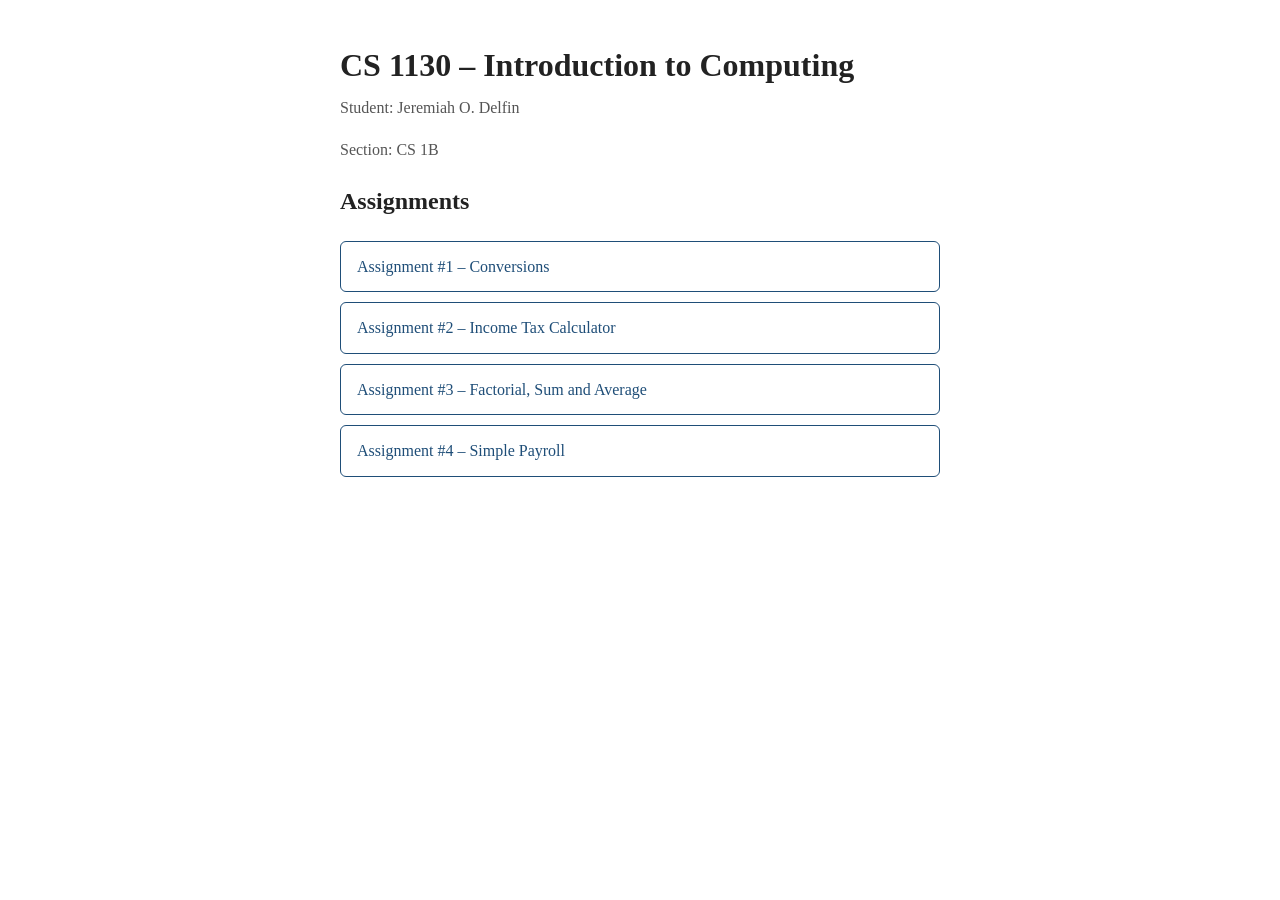
==== index.html @ ed8e5bb7 "Main page" ====
<!DOCTYPE html>
<html lang="en">
<head>
  <meta charset="UTF-8">
  <meta name="viewport" content="width=device-width, initial-scale=1">
  <title>CS 1130 Assignments</title>
  <style>
    body { font-family: Georgia, serif; max-width: 600px; margin: 40px auto; padding: 0 16px; color: #222; line-height: 1.6; }
    h1 { margin-bottom: 0; }
    .sub { color: #555; margin-top: 4px; }
    ul { list-style: none; padding: 0; }
    li { margin: 10px 0; }
    a { display: block; padding: 12px 16px; border: 1px solid #1f4e78; border-radius: 6px; color: #1f4e78; text-decoration: none; }
    a:hover, a:focus { background: #1f4e78; color: #fff; }
  </style>
</head>
<body>
  <h1>CS 1130 – Introduction to Computing</h1>
  <p class="sub">Student: Jeremiah O. Delfin</p>
  <p class="sub">Section: CS 1B</p>

  <h2>Assignments</h2>
  <ul>
    <li><a href="assignment1.html">Assignment #1 – Conversions</a></li>
    <li><a href="assignment2.html">Assignment #2 – Income Tax Calculator</a></li>
    <li><a href="assignment3.html">Assignment #3 – Factorial, Sum and Average</a></li>
    <li><a href="assignment4.html">Assignment #4 – Simple Payroll</a></li>
  </ul>
</body>
</html>
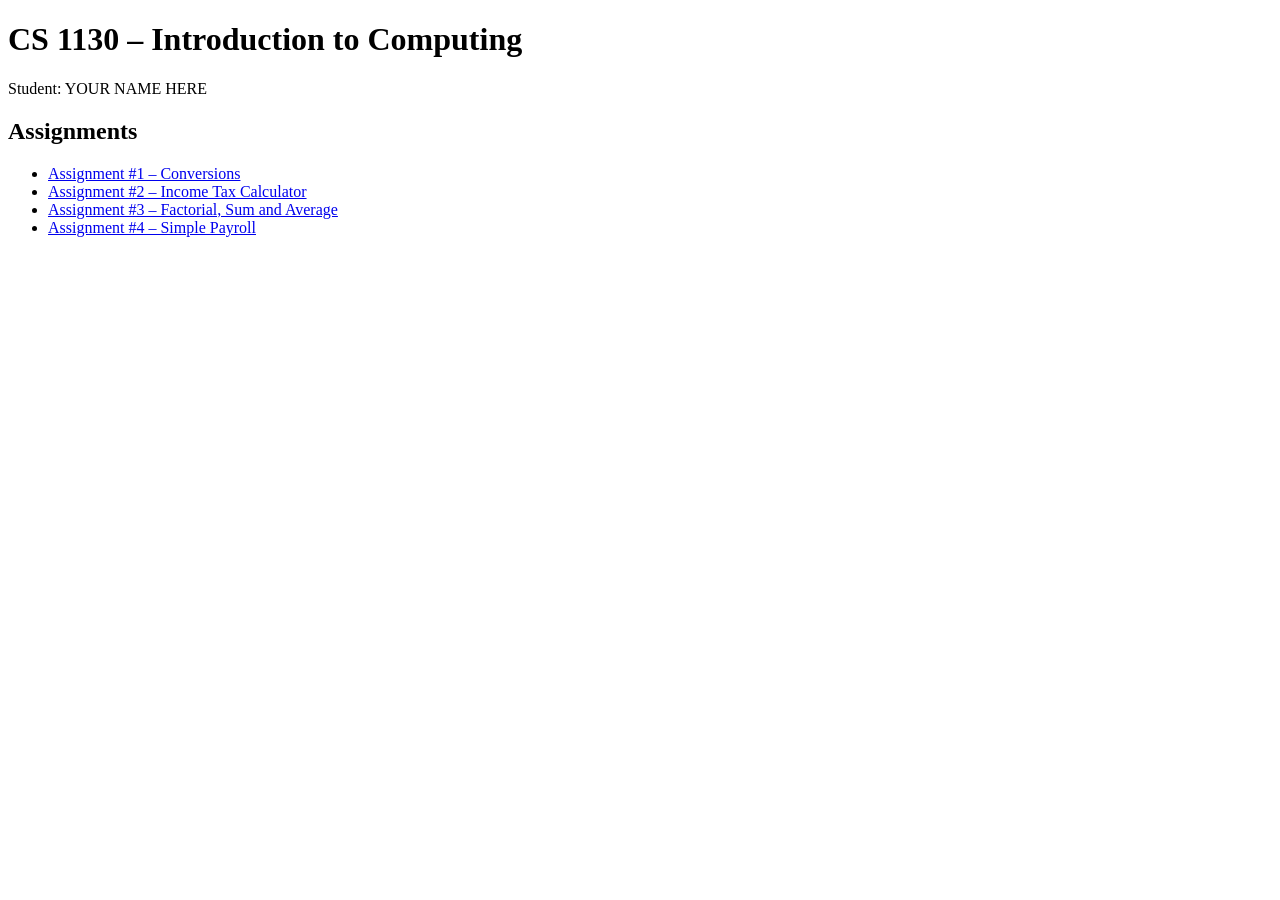
==== commit ba4d5670: "Refactor index.html to use external stylesheet Removed inline styles and added a link to an external" ====
--- a/index.html
+++ b/index.html
@@ -4,23 +4,14 @@
   <meta charset="UTF-8">
   <meta name="viewport" content="width=device-width, initial-scale=1">
   <title>CS 1130 Assignments</title>
-  <style>
-    body { font-family: Georgia, serif; max-width: 600px; margin: 40px auto; padding: 0 16px; color: #222; line-height: 1.6; }
-    h1 { margin-bottom: 0; }
-    .sub { color: #555; margin-top: 4px; }
-    ul { list-style: none; padding: 0; }
-    li { margin: 10px 0; }
-    a { display: block; padding: 12px 16px; border: 1px solid #1f4e78; border-radius: 6px; color: #1f4e78; text-decoration: none; }
-    a:hover, a:focus { background: #1f4e78; color: #fff; }
-  </style>
+  <link rel="stylesheet" href="style.css">
 </head>
 <body>
   <h1>CS 1130 – Introduction to Computing</h1>
-  <p class="sub">Student: Jeremiah O. Delfin</p>
-  <p class="sub">Section: CS 1B</p>
+  <p class="sub">Student: YOUR NAME HERE</p>
 
   <h2>Assignments</h2>
-  <ul>
+  <ul class="menu">
     <li><a href="assignment1.html">Assignment #1 – Conversions</a></li>
     <li><a href="assignment2.html">Assignment #2 – Income Tax Calculator</a></li>
     <li><a href="assignment3.html">Assignment #3 – Factorial, Sum and Average</a></li>
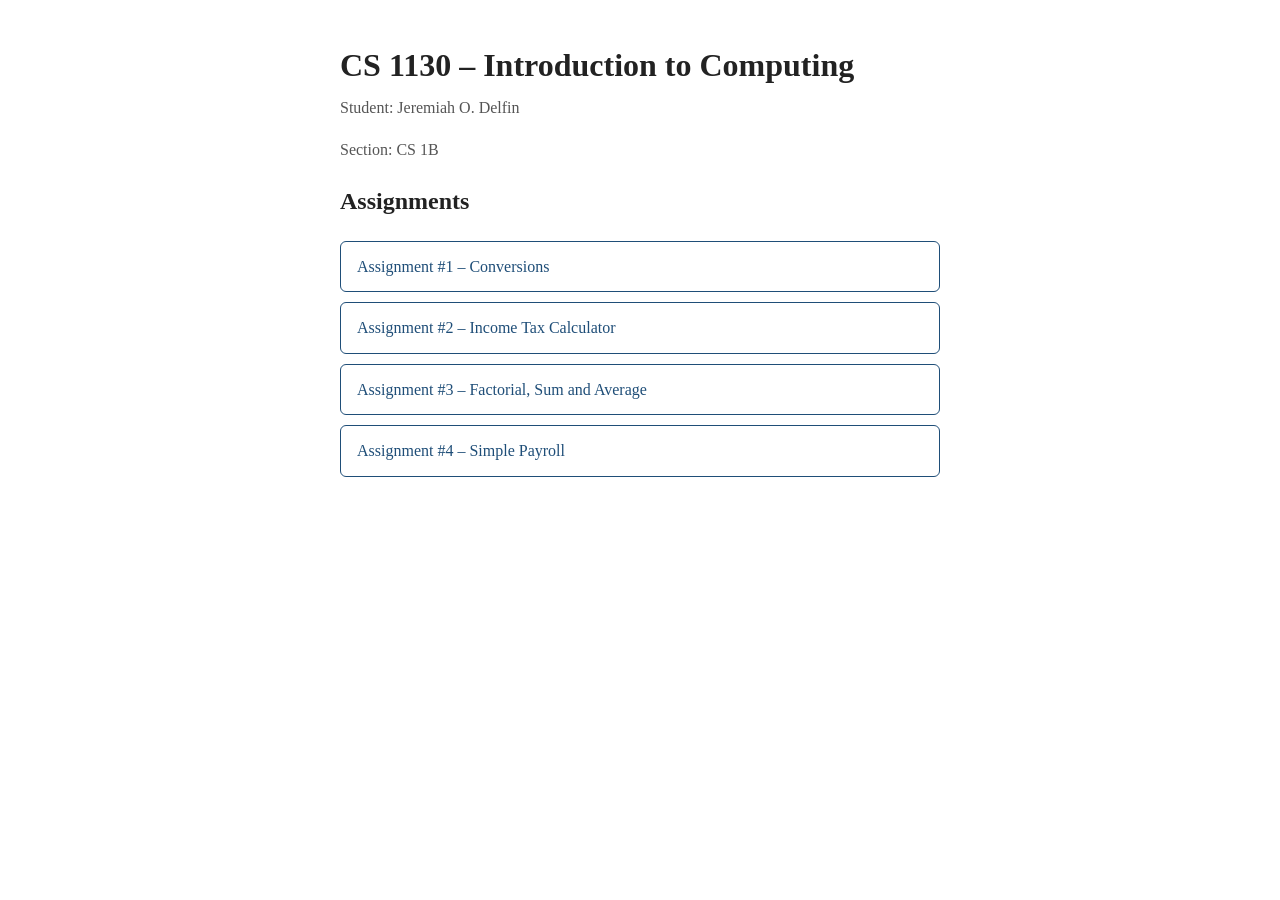
==== commit a80fb963: "Update index.html" ====
--- a/index.html
+++ b/index.html
@@ -8,8 +8,9 @@
 </head>
 <body>
   <h1>CS 1130 – Introduction to Computing</h1>
-  <p class="sub">Student: YOUR NAME HERE</p>
-
+  <p class="sub">Student: Jeremiah O. Delfin</p>
+  <p class="sub">Section: CS 1B</p>
+  
   <h2>Assignments</h2>
   <ul class="menu">
     <li><a href="assignment1.html">Assignment #1 – Conversions</a></li>
--- a/style.css
+++ b/style.css
@@ -0,0 +1,44 @@
+body {
+  font-family: Georgia, serif;
+  max-width: 600px;
+  margin: 40px auto;
+  padding: 0 16px;
+  color: #222;
+  line-height: 1.6;
+}
+
+h1 { margin-bottom: 0; }
+.sub { color: #555; margin-top: 4px; }
+
+/* Home page menu links (only inside the list with class "menu") */
+.menu { list-style: none; padding: 0; }
+.menu li { margin: 10px 0; }
+.menu a {
+  display: block;
+  padding: 12px 16px;
+  border: 1px solid #1f4e78;
+  border-radius: 6px;
+  color: #1f4e78;
+  text-decoration: none;
+}
+.menu a:hover, .menu a:focus { background: #1f4e78; color: #fff; }
+
+/* Boxes, inputs and buttons used by the assignment pages */
+.box { border: 1px solid #ccc; border-radius: 6px; padding: 12px 16px; margin: 16px 0; }
+label { display: block; margin-top: 8px; }
+input { padding: 6px; width: 180px; }
+button { padding: 6px 12px; margin-top: 8px; cursor: pointer; }
+
+/* Messages */
+.result { font-weight: bold; color: #1f4e78; margin: 6px 0; }
+.error { color: #b00020; font-weight: bold; }
+.note { font-size: 0.9em; color: #555; }
+
+/* Result tables (Assignments 2 and 4) */
+table { border-collapse: collapse; width: 100%; }
+td { padding: 6px 8px; border-bottom: 1px solid #ddd; }
+td:last-child { text-align: right; }
+.total td { font-weight: bold; color: #1f4e78; border-top: 2px solid #1f4e78; }
+
+/* These boxes stay hidden until the JavaScript shows them */
+#resultBox, #payslip { display: none; }
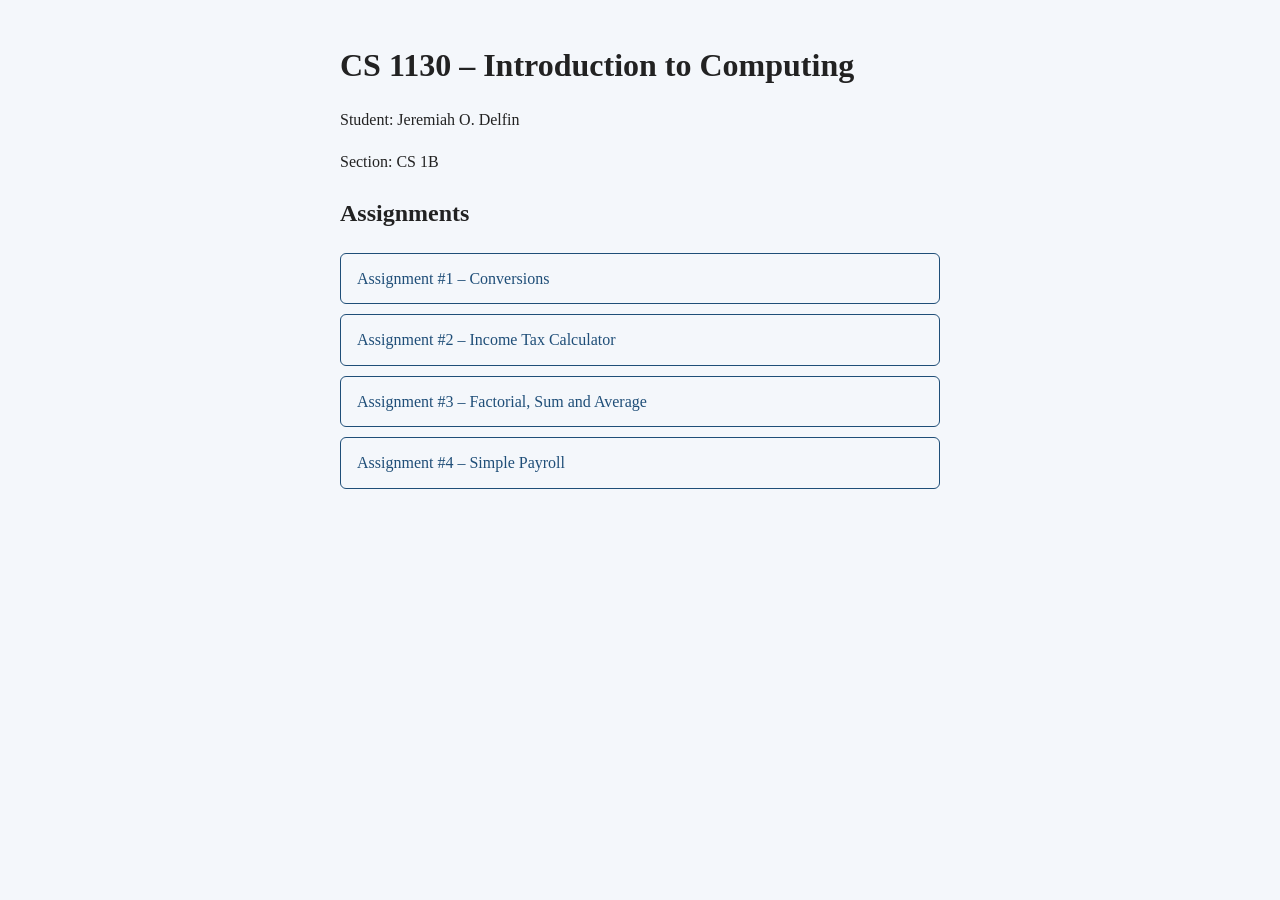
==== commit 51da05d9: "Update student and section display in index.html" ====
--- a/index.html
+++ b/index.html
@@ -7,9 +7,11 @@
   <link rel="stylesheet" href="style.css">
 </head>
 <body>
+  <header class="hero">
   <h1>CS 1130 – Introduction to Computing</h1>
-  <p class="sub">Student: Jeremiah O. Delfin</p>
-  <p class="sub">Section: CS 1B</p>
+  <p>Student: Jeremiah O. Delfin</p>
+  <p>Section: CS 1B</p>
+  </header>
   
   <h2>Assignments</h2>
   <ul class="menu">
--- a/style.css
+++ b/style.css
@@ -1,3 +1,12 @@
+:root {
+  --accent: #1f4e78;   /* main color of the site */
+  --bg: #f4f7fb;       /* page background */
+  --card: #ffffff;     /* box background */
+}
+
+body { background: var(--bg); }
+.box { background: var(--card); box-shadow: 0 2px 6px rgba(0,0,0,0.08); }
+
 body {
   font-family: Georgia, serif;
   max-width: 600px;
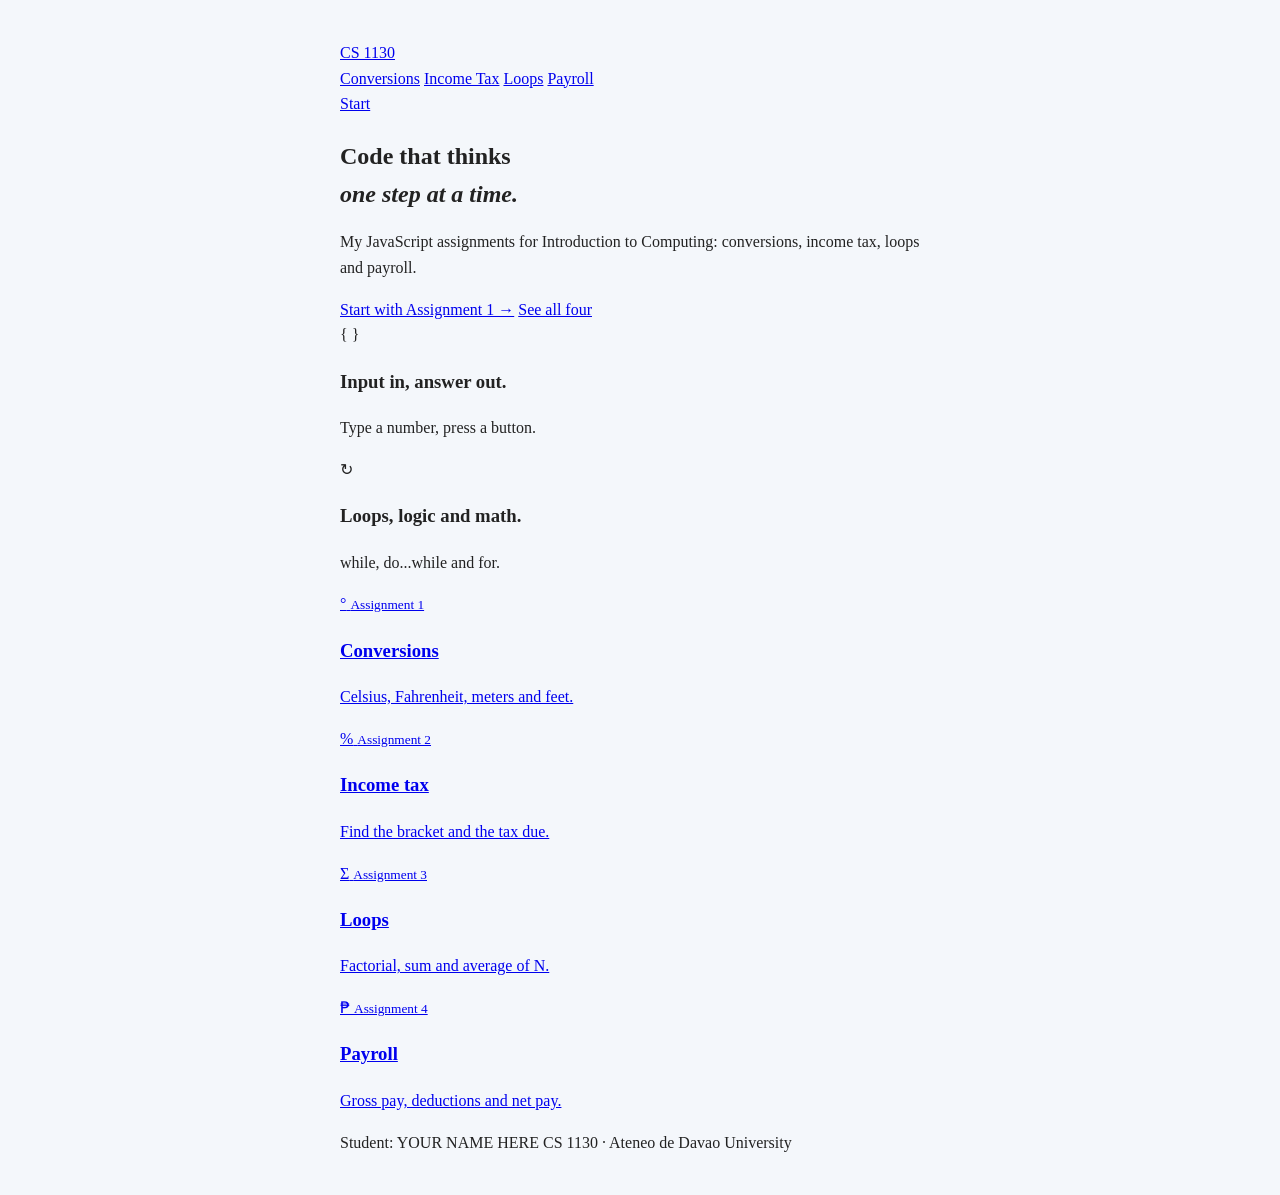
==== commit 79630a3a: "Update index.html" ====
--- a/index.html
+++ b/index.html
@@ -7,18 +7,71 @@
   <link rel="stylesheet" href="style.css">
 </head>
 <body>
-  <header class="hero">
-  <h1>CS 1130 – Introduction to Computing</h1>
-  <p>Student: Jeremiah O. Delfin</p>
-  <p>Section: CS 1B</p>
-  </header>
-  
-  <h2>Assignments</h2>
-  <ul class="menu">
-    <li><a href="assignment1.html">Assignment #1 – Conversions</a></li>
-    <li><a href="assignment2.html">Assignment #2 – Income Tax Calculator</a></li>
-    <li><a href="assignment3.html">Assignment #3 – Factorial, Sum and Average</a></li>
-    <li><a href="assignment4.html">Assignment #4 – Simple Payroll</a></li>
-  </ul>
+  <div class="wrap">
+    <header class="topbar">
+      <a class="brand" href="index.html">CS 1130</a>
+      <nav class="pill">
+        <a href="assignment1.html">Conversions</a>
+        <a href="assignment2.html">Income Tax</a>
+        <a href="assignment3.html">Loops</a>
+        <a href="assignment4.html">Payroll</a>
+      </nav>
+      <a class="btn dark" href="assignment1.html">Start</a>
+    </header>
+
+    <main>
+      <section class="hero">
+        <h1>Code that thinks<br><em>one step at a time.</em></h1>
+        <p class="lead">My JavaScript assignments for Introduction to Computing: conversions, income tax, loops and payroll.</p>
+        <div class="actions">
+          <a class="btn dark" href="assignment1.html">Start with Assignment 1 &rarr;</a>
+          <a class="btn light" href="#assignments">See all four</a>
+        </div>
+
+        <div class="float left">
+          <span class="icon">{ }</span>
+          <h3>Input in, answer out.</h3>
+          <p>Type a number, press a button.</p>
+        </div>
+        <div class="float right c3">
+          <span class="icon">&#8635;</span>
+          <h3>Loops, logic and math.</h3>
+          <p>while, do...while and for.</p>
+        </div>
+      </section>
+
+      <section class="cards" id="assignments">
+        <a class="card c1" href="assignment1.html">
+          <span class="icon">&deg;</span>
+          <small>Assignment 1</small>
+          <h3>Conversions</h3>
+          <p>Celsius, Fahrenheit, meters and feet.</p>
+        </a>
+        <a class="card c2" href="assignment2.html">
+          <span class="icon">%</span>
+          <small>Assignment 2</small>
+          <h3>Income tax</h3>
+          <p>Find the bracket and the tax due.</p>
+        </a>
+        <a class="card c3" href="assignment3.html">
+          <span class="icon">&Sigma;</span>
+          <small>Assignment 3</small>
+          <h3>Loops</h3>
+          <p>Factorial, sum and average of N.</p>
+        </a>
+        <a class="card c4" href="assignment4.html">
+          <span class="icon">&#8369;</span>
+          <small>Assignment 4</small>
+          <h3>Payroll</h3>
+          <p>Gross pay, deductions and net pay.</p>
+        </a>
+      </section>
+    </main>
+
+    <footer class="foot">
+      <span>Student: YOUR NAME HERE</span>
+      <span>CS 1130 &middot; Ateneo de Davao University</span>
+    </footer>
+  </div>
 </body>
 </html>
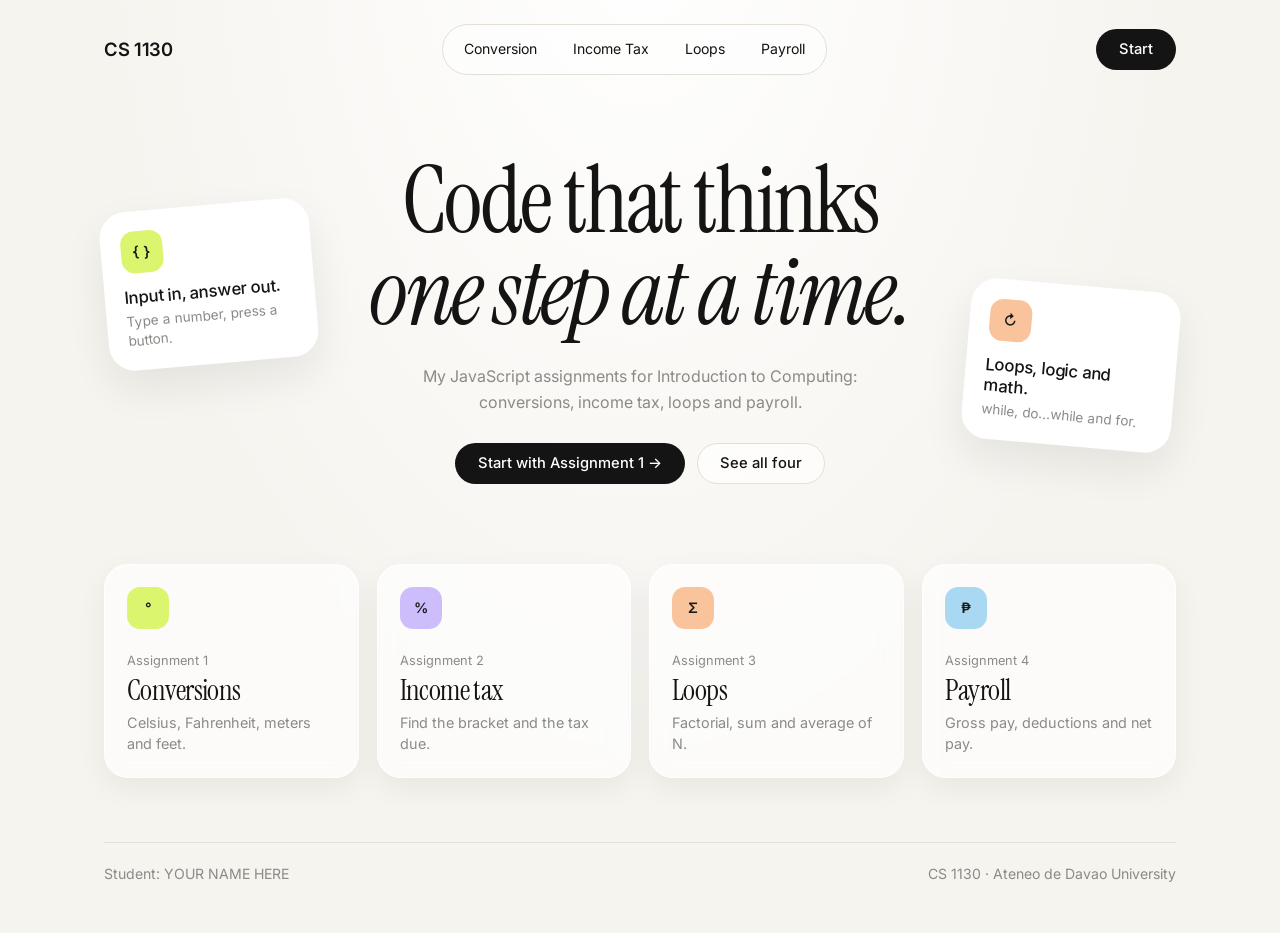
==== commit 71191584: "Update index.html" ====
--- a/index.html
+++ b/index.html
@@ -11,7 +11,7 @@
     <header class="topbar">
       <a class="brand" href="index.html">CS 1130</a>
       <nav class="pill">
-        <a href="assignment1.html">Conversions</a>
+        <a href="assignment1.html">Conversion</a>
         <a href="assignment2.html">Income Tax</a>
         <a href="assignment3.html">Loops</a>
         <a href="assignment4.html">Payroll</a>
--- a/style.css
+++ b/style.css
@@ -1,53 +1,376 @@
+@import url('https://fonts.googleapis.com/css2?family=Instrument+Serif:ital@0;1&family=Inter:wght@400;500;600&display=swap');
+
 :root {
-  --accent: #1f4e78;   /* main color of the site */
-  --bg: #f4f7fb;       /* page background */
-  --card: #ffffff;     /* box background */
-}
-
-body { background: var(--bg); }
-.box { background: var(--card); box-shadow: 0 2px 6px rgba(0,0,0,0.08); }
+  --bg: #f6f4ef;
+  --ink: #141414;
+  --muted: #8b8a86;
+  --line: #e3e0d8;
+  --tone: #dcf56f;
+}
+
+.p1, .c1 { --tone: #dcf56f; }
+.p2, .c2 { --tone: #cdbdfb; }
+.p3, .c3 { --tone: #f9c49b; }
+.p4, .c4 { --tone: #a9d9f2; }
+
+* { box-sizing: border-box; }
+
+html { scroll-behavior: smooth; }
 
 body {
-  font-family: Georgia, serif;
-  max-width: 600px;
-  margin: 40px auto;
-  padding: 0 16px;
-  color: #222;
+  margin: 0;
+  min-height: 100vh;
+  background: radial-gradient(ellipse at 50% -10%, #ffffff 0%, var(--bg) 60%);
+  color: var(--ink);
+  font-family: 'Inter', Arial, sans-serif;
   line-height: 1.6;
 }
 
-h1 { margin-bottom: 0; }
-.sub { color: #555; margin-top: 4px; }
-
-/* Home page menu links (only inside the list with class "menu") */
-.menu { list-style: none; padding: 0; }
-.menu li { margin: 10px 0; }
-.menu a {
+a:focus-visible, button:focus-visible {
+  outline: 2px solid var(--ink);
+  outline-offset: 3px;
+}
+
+.wrap {
+  max-width: 1120px;
+  margin: 0 auto;
+  padding: 24px 24px 48px;
+}
+
+.topbar {
+  display: flex;
+  align-items: center;
+  justify-content: space-between;
+  gap: 16px;
+}
+
+.brand {
+  font-weight: 600;
+  font-size: 1.15rem;
+  letter-spacing: -0.02em;
+  color: var(--ink);
+  text-decoration: none;
+}
+
+.pill {
+  display: flex;
+  gap: 4px;
+  padding: 5px;
+  border: 1px solid var(--line);
+  border-radius: 999px;
+  background: rgba(255, 255, 255, 0.6);
+}
+
+.pill a {
+  padding: 8px 16px;
+  border-radius: 999px;
+  color: var(--ink);
+  font-size: 0.88rem;
+  text-decoration: none;
+  white-space: nowrap;
+}
+
+.pill a:hover, .pill a.active { background: #ebe8e0; }
+
+.btn {
+  display: inline-flex;
+  align-items: center;
+  justify-content: center;
+  gap: 8px;
+  padding: 12px 22px;
+  border: 1px solid transparent;
+  border-radius: 999px;
+  font: 500 0.92rem/1 'Inter', Arial, sans-serif;
+  text-decoration: none;
+  cursor: pointer;
+  transition: transform 0.15s;
+}
+
+.btn:hover { transform: translateY(-2px); }
+.btn.dark { background: var(--ink); color: #ffffff; }
+.btn.light { background: rgba(255, 255, 255, 0.7); border-color: var(--line); color: var(--ink); }
+.btn.spaced { margin-top: 20px; }
+
+h1 {
+  margin: 0;
+  font-family: 'Instrument Serif', Georgia, serif;
+  font-weight: 400;
+  letter-spacing: -0.03em;
+  line-height: 1;
+}
+
+h1 em { font-style: italic; }
+
+.hero {
+  position: relative;
+  padding: 80px 0 24px;
+  text-align: center;
+}
+
+.hero h1 { font-size: clamp(3rem, 8vw, 5.8rem); }
+
+.lead {
+  max-width: 440px;
+  margin: 24px auto 28px;
+  color: var(--muted);
+}
+
+.actions {
+  display: flex;
+  flex-wrap: wrap;
+  justify-content: center;
+  gap: 12px;
+}
+
+.float {
+  position: absolute;
+  width: 210px;
+  padding: 20px;
+  border-radius: 26px;
+  background: #ffffff;
+  box-shadow: 0 18px 40px rgba(20, 20, 20, 0.08);
+  text-align: left;
+}
+
+.float.left { left: 0; top: 130px; transform: rotate(-5deg); }
+.float.right { right: 0; top: 210px; transform: rotate(5deg); }
+
+.float h3 {
+  margin: 14px 0 4px;
+  font-size: 1.05rem;
+  font-weight: 500;
+  line-height: 1.25;
+  letter-spacing: -0.01em;
+}
+
+.float p {
+  margin: 0;
+  color: var(--muted);
+  font-size: 0.85rem;
+  line-height: 1.4;
+}
+
+.icon {
+  display: inline-grid;
+  place-items: center;
+  width: 42px;
+  height: 42px;
+  border-radius: 13px;
+  background: var(--tone);
+  color: #1b1b1b;
+  font-size: 0.9rem;
+  font-weight: 600;
+}
+
+.cards {
+  display: grid;
+  grid-template-columns: repeat(4, 1fr);
+  gap: 18px;
+  margin-top: 56px;
+}
+
+.card {
   display: block;
+  padding: 22px;
+  border: 1px solid rgba(255, 255, 255, 0.9);
+  border-radius: 24px;
+  background: rgba(255, 255, 255, 0.65);
+  backdrop-filter: blur(10px);
+  box-shadow: 0 10px 30px rgba(20, 20, 20, 0.06);
+  color: inherit;
+  text-decoration: none;
+  transition: transform 0.2s, box-shadow 0.2s;
+}
+
+.card:hover {
+  transform: translateY(-4px);
+  box-shadow: 0 18px 40px rgba(20, 20, 20, 0.1);
+}
+
+.card small {
+  display: block;
+  margin-top: 22px;
+  color: var(--muted);
+  font-size: 0.8rem;
+}
+
+.card h3 {
+  margin: 4px 0 6px;
+  font-family: 'Instrument Serif', Georgia, serif;
+  font-size: 1.8rem;
+  font-weight: 400;
+  line-height: 1.1;
+  letter-spacing: -0.02em;
+}
+
+.card p {
+  margin: 0;
+  color: var(--muted);
+  font-size: 0.9rem;
+  line-height: 1.45;
+}
+
+.page-head {
+  padding: 64px 0 32px;
+  text-align: center;
+}
+
+.page-head h1 { font-size: clamp(2.6rem, 6vw, 4.4rem); }
+
+.page-head p {
+  max-width: 440px;
+  margin: 18px auto 0;
+  color: var(--muted);
+}
+
+.panel {
+  max-width: 640px;
+  margin: 20px auto;
+  padding: 28px;
+  border-radius: 28px;
+  background: #ffffff;
+  box-shadow: 0 18px 40px rgba(20, 20, 20, 0.06);
+}
+
+.panel h2 {
+  margin: 0;
+  font-size: 1.05rem;
+  font-weight: 500;
+  letter-spacing: -0.01em;
+}
+
+.panel-head {
+  display: flex;
+  align-items: center;
+  gap: 12px;
+  margin-bottom: 18px;
+}
+
+.grid2 {
+  display: grid;
+  grid-template-columns: repeat(2, 1fr);
+  gap: 18px;
+  max-width: 900px;
+  margin: 0 auto;
+}
+
+.grid2 .panel { max-width: none; margin: 0; }
+
+label {
+  display: block;
+  margin: 14px 0 6px;
+  color: var(--muted);
+  font-size: 0.85rem;
+}
+
+input {
+  width: 100%;
+  min-width: 0;
   padding: 12px 16px;
-  border: 1px solid #1f4e78;
-  border-radius: 6px;
-  color: #1f4e78;
-  text-decoration: none;
-}
-.menu a:hover, .menu a:focus { background: #1f4e78; color: #fff; }
-
-/* Boxes, inputs and buttons used by the assignment pages */
-.box { border: 1px solid #ccc; border-radius: 6px; padding: 12px 16px; margin: 16px 0; }
-label { display: block; margin-top: 8px; }
-input { padding: 6px; width: 180px; }
-button { padding: 6px 12px; margin-top: 8px; cursor: pointer; }
-
-/* Messages */
-.result { font-weight: bold; color: #1f4e78; margin: 6px 0; }
-.error { color: #b00020; font-weight: bold; }
-.note { font-size: 0.9em; color: #555; }
-
-/* Result tables (Assignments 2 and 4) */
-table { border-collapse: collapse; width: 100%; }
-td { padding: 6px 8px; border-bottom: 1px solid #ddd; }
-td:last-child { text-align: right; }
-.total td { font-weight: bold; color: #1f4e78; border-top: 2px solid #1f4e78; }
-
-/* These boxes stay hidden until the JavaScript shows them */
+  border: 1px solid var(--line);
+  border-radius: 14px;
+  background: #faf9f6;
+  color: var(--ink);
+  font: inherit;
+}
+
+input:focus {
+  outline: 2px solid var(--tone);
+  outline-offset: 1px;
+  border-color: #bdb9ad;
+}
+
+.row { display: flex; gap: 10px; }
+.row input { flex: 1; }
+
+.two {
+  display: grid;
+  grid-template-columns: 1fr 1fr;
+  gap: 12px;
+}
+
+.result {
+  margin: 16px 0 0;
+  font-family: 'Instrument Serif', Georgia, serif;
+  font-size: 1.5rem;
+  line-height: 1.25;
+  letter-spacing: -0.01em;
+}
+
+.error {
+  margin: 12px 0 0;
+  color: #b3261e;
+  font-size: 0.88rem;
+}
+
+.result:empty, .error:empty { display: none; }
+
+.muted {
+  margin: 4px 0 0;
+  color: var(--muted);
+  font-size: 0.88rem;
+}
+
+table {
+  width: 100%;
+  margin-top: 12px;
+  border-collapse: collapse;
+}
+
+td {
+  padding: 11px 0;
+  border-bottom: 1px solid var(--line);
+  font-size: 0.95rem;
+}
+
+td:last-child {
+  text-align: right;
+  font-variant-numeric: tabular-nums;
+}
+
+.total td {
+  padding-top: 18px;
+  border-top: 2px solid var(--ink);
+  border-bottom: 0;
+  font-family: 'Instrument Serif', Georgia, serif;
+  font-size: 1.6rem;
+}
+
 #resultBox, #payslip { display: none; }
+
+.foot {
+  display: flex;
+  flex-wrap: wrap;
+  justify-content: space-between;
+  gap: 8px;
+  margin-top: 64px;
+  padding-top: 20px;
+  border-top: 1px solid var(--line);
+  color: var(--muted);
+  font-size: 0.88rem;
+}
+
+@media (max-width: 1100px) {
+  .float { display: none; }
+}
+
+@media (max-width: 900px) {
+  .cards { grid-template-columns: repeat(2, 1fr); }
+  .grid2 { grid-template-columns: 1fr; }
+}
+
+@media (max-width: 720px) {
+  .brand, .topbar .btn { display: none; }
+  .topbar { justify-content: center; }
+  .pill { max-width: 100%; overflow-x: auto; }
+}
+
+@media (max-width: 560px) {
+  .cards { grid-template-columns: 1fr; }
+  .two { grid-template-columns: 1fr; }
+  .row { flex-direction: column; }
+}
+
+@media (prefers-reduced-motion: reduce) {
+  * { transition: none !important; }
+}
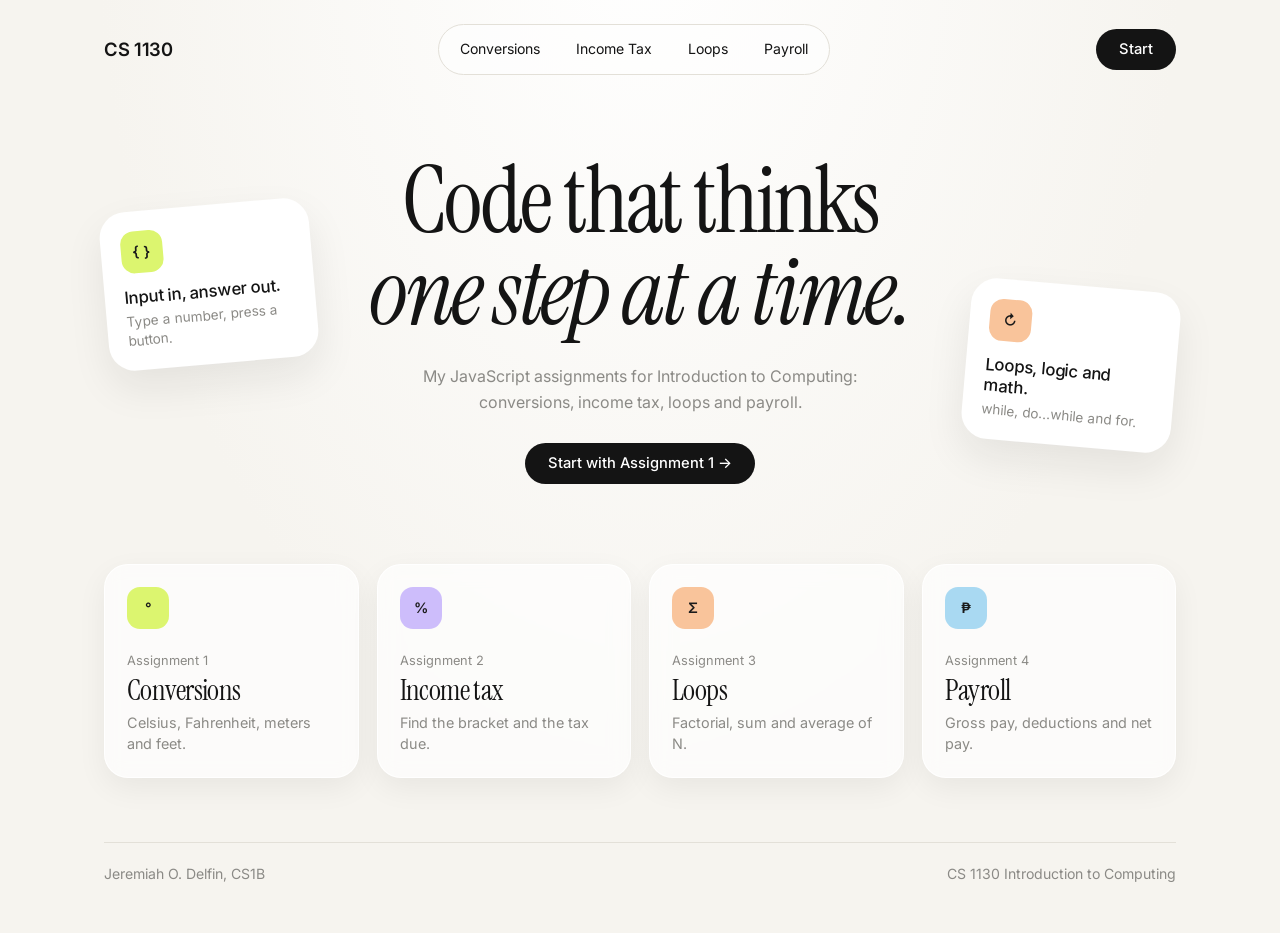
==== commit e521c3b0: "Update index.html" ====
--- a/index.html
+++ b/index.html
@@ -11,7 +11,7 @@
     <header class="topbar">
       <a class="brand" href="index.html">CS 1130</a>
       <nav class="pill">
-        <a href="assignment1.html">Conversion</a>
+        <a href="assignment1.html">Conversions</a>
         <a href="assignment2.html">Income Tax</a>
         <a href="assignment3.html">Loops</a>
         <a href="assignment4.html">Payroll</a>
@@ -25,7 +25,6 @@
         <p class="lead">My JavaScript assignments for Introduction to Computing: conversions, income tax, loops and payroll.</p>
         <div class="actions">
           <a class="btn dark" href="assignment1.html">Start with Assignment 1 &rarr;</a>
-          <a class="btn light" href="#assignments">See all four</a>
         </div>
 
         <div class="float left">
@@ -69,8 +68,8 @@
     </main>
 
     <footer class="foot">
-      <span>Student: YOUR NAME HERE</span>
-      <span>CS 1130 &middot; Ateneo de Davao University</span>
+      <span>Jeremiah O. Delfin, CS1B</span>
+      <span>CS 1130 Introduction to Computing</span>
     </footer>
   </div>
 </body>
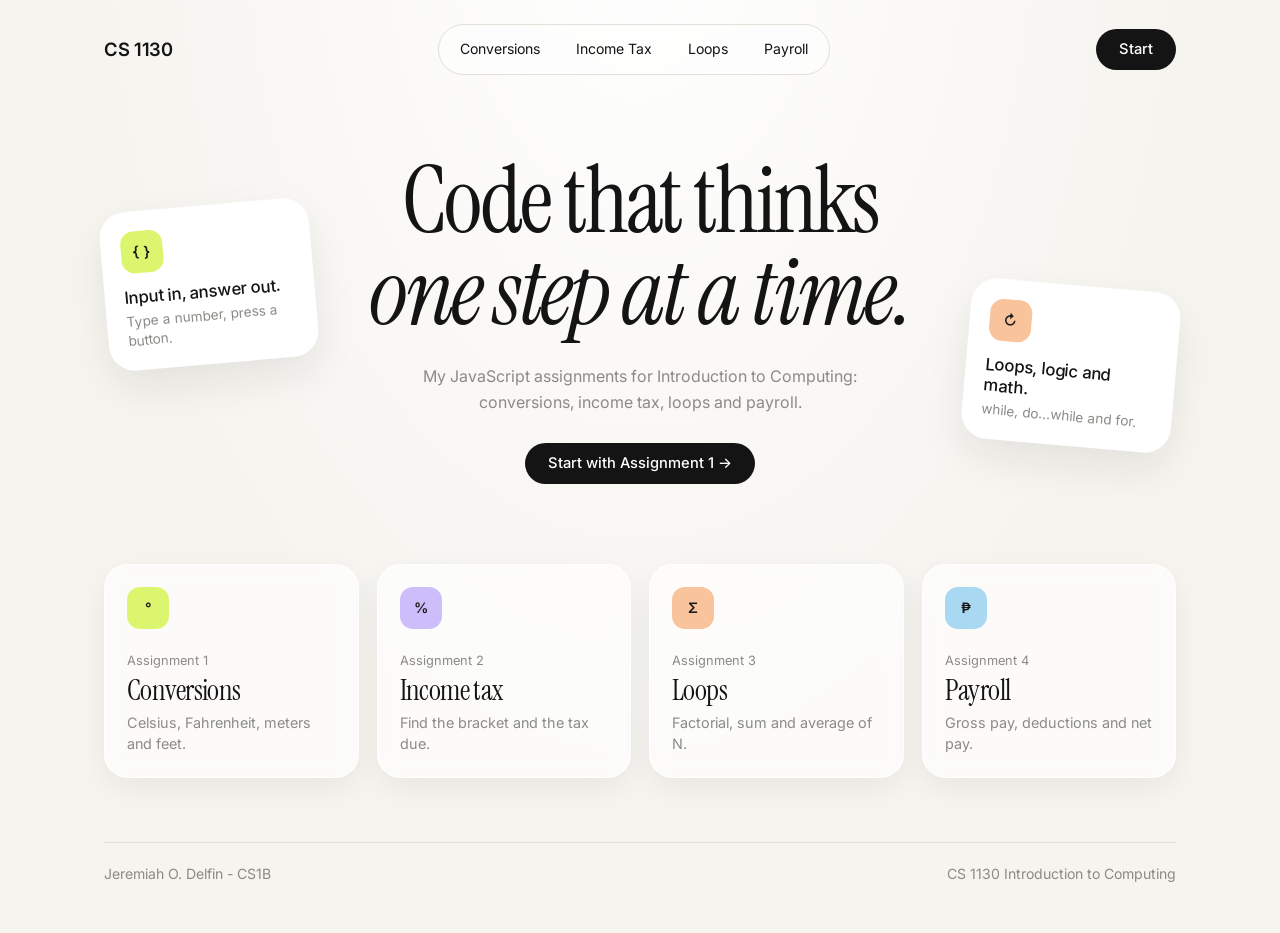
==== commit ab516547: "Update footer name format in index.html" ====
--- a/index.html
+++ b/index.html
@@ -68,7 +68,7 @@
     </main>
 
     <footer class="foot">
-      <span>Jeremiah O. Delfin, CS1B</span>
+      <span>Jeremiah O. Delfin - CS1B</span>
       <span>CS 1130 Introduction to Computing</span>
     </footer>
   </div>
